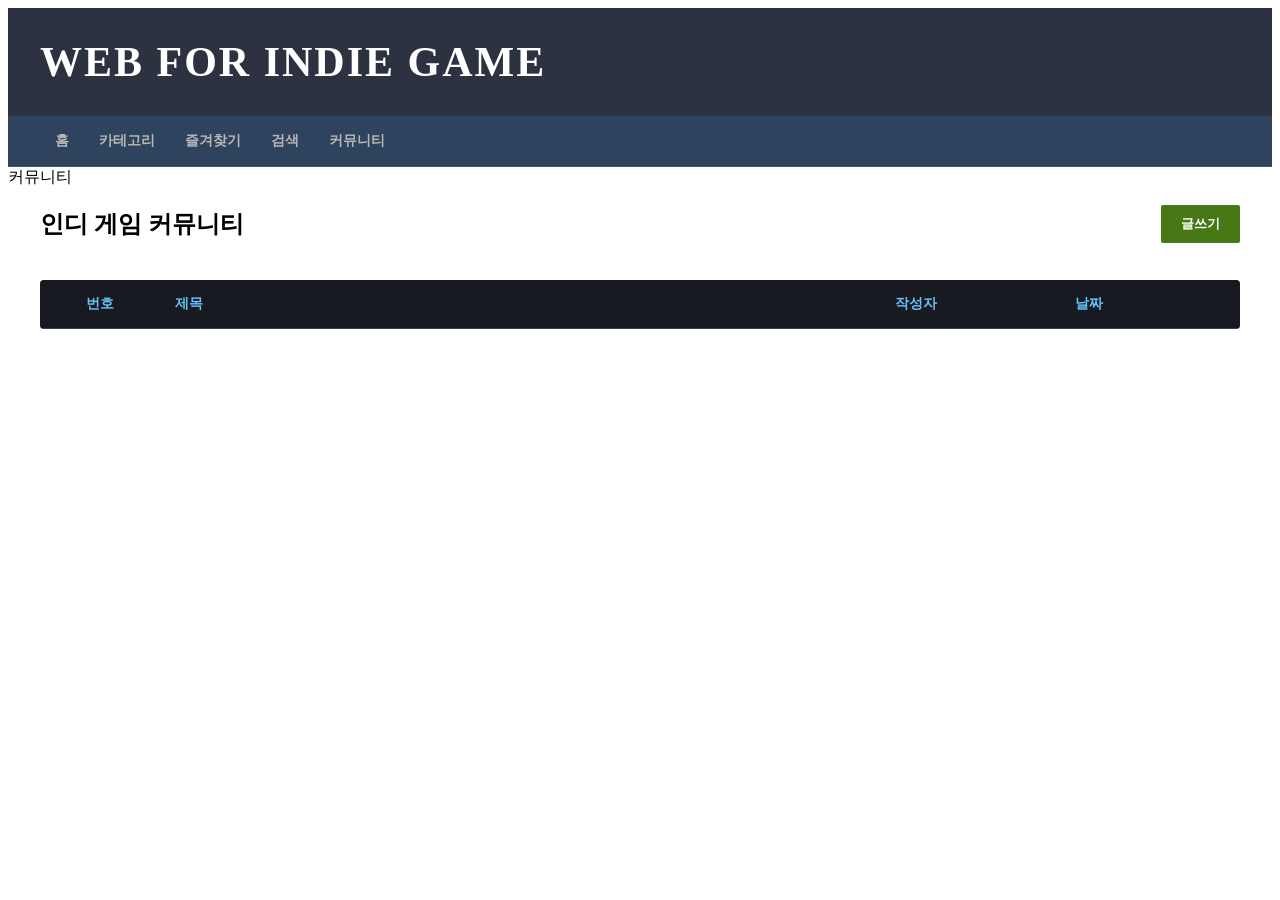
==== site/5.커뮤니티.html @ 9bc29b01 "Add files via upload" ====
<!DOCTYPE html>
<html lang="en">
<head>
    <meta charset="UTF-8">
    <meta name="viewport" content="width=device-width, initial-scale=1.0">
    <title>커뮤니티 - Web For Indie Game</title>
    <link rel="stylesheet" href="../css/메인기본.css">
    <link rel="stylesheet" href="../css/5.커뮤니티.css">
</head>
<body>
    <header class="steam-header">
    <!-- 1층: 메인 로고 자리 -->
    <div class="logo-area">
        <div class="container">
            <a href="/" class="main-logo">
                <span class="logo-text">Web For Indie Game</span>
            </a>
        </div>
    </div>

    <!-- 2층: 가로 메뉴 바 -->
    <nav class="nav-bar">
        <div class="container">
            <ul class="menu-list">
                <li><a href="../index.html">홈</a></li>
                <li><a href="2.카테고리.html">카테고리</a></li>
                <li><a href="3.즐겨찾기.html">즐겨찾기</a></li>
                <li><a href="4.검색.html">검색</a></li>
                <li><a href="5.커뮤니티.html">커뮤니티</a></li>
            </ul>
        </div>
    </nav>
</header>
커뮤니티
    <header class="steam-header">
        </header>

    <main class="content-area">
        <div class="container">
            <div class="community-header">
                <h2 class="section-title">인디 게임 커뮤니티</h2>
                <button class="write-trigger-btn" onclick="openModal()">글쓰기</button>
            </div>
            
            <div class="board-wrapper">
                <table class="board-table">
                    <thead>
                        <tr>
                            <th class="th-num">번호</th>
                            <th class="th-title">제목</th>
                            <th class="th-author">작성자</th>
                            <th class="th-date">날짜</th>
                        </tr>
                    </thead>
                    <tbody id="board-content">
                        </tbody>
                </table>
            </div>
        </div>
    </main>

    <div id="write-modal" class="modal-overlay hidden">
        <div class="modal-window">
            <div class="modal-header">
                <h3>새 글 작성하기</h3>
                <button class="close-btn" onclick="closeModal()">X</button>
            </div>
            <div class="modal-body">
                <input type="text" id="post-title" placeholder="제목을 입력하세요">
                <input type="text" id="post-author" placeholder="작성자 닉네임">
                <textarea id="post-content" rows="8" placeholder="내용을 작성해 주세요..."></textarea>
            </div>
            <div class="modal-footer">
                <button class="submit-btn" onclick="submitPost()">등록하기</button>
            </div>
        </div>

    </div>

    <script src="../js/5.커뮤니티.js"></script>

</body>
</html>
---- css/메인기본.css ----
.container {
    max-width: 1200px;
    margin: 0 auto;
    padding: 0 20px;
}

.steam-header {
    width: 100%;
}

/* 1층: 로고 영역 */
.logo-area {
    background-color: #2c323f; 
    padding: 30px 0; 
}

.main-logo {
    text-decoration: none;
    display: inline-block;
}

.logo-text {
    color: #ffffff;
    font-size: 42px; 
    font-weight: 800;
    letter-spacing: 2px;
    text-transform: uppercase;
}

/* 2층: 메뉴 바 영역 */
.nav-bar {
    background-color: #2d435e; 
    border-bottom: 1px solid rgba(255, 255, 255, 0.1);
    width: 100%;
    /* ⭐ 메뉴바 자체도 넘치는 글자를 깔끔하게 숨기도록 안전장치 설정 */
    overflow: hidden; 
}

.menu-list {
    list-style: none;
    margin: 0;
    padding: 0;
    display: flex;       /* 가로 정렬 */
    height: 50px;        /* 메뉴바 높이 고정 */
    align-items: center;
    
    /* ✂️ 핵심: 창이 좁아져도 절대 아래로 떨어지지 않고 잘리게 만드는 속성 */
    flex-wrap: nowrap;   /* 절대 아래 줄로 내려가지 않음 (한 줄 유지) */
    overflow: hidden;    /* 화면 폭보다 넘치는 메뉴 글자는 강제로 숨김 */
}

.menu-list li {
    /* ⭐ 글자가 공간 부족으로 찌그러지지 않고 원래 크기를 유지하며 잘리도록 설정 */
    flex-shrink: 0;      
}

.menu-list li a {
    text-decoration: none;
    color: #b8b6b4;
    font-size: 14px;
    font-weight: bold;
    padding: 0 15px;
    line-height: 50px;   /* 원래 디자인대로 높이 중앙 정렬 */
    display: block;
    transition: background 0.2s;
    
    /* ⭐ 글자 자체도 절대 줄바꿈 되지 않도록 설정 */
    white-space: nowrap; 
}

.menu-list li a:hover {
    color: #fff;
    background-color: rgba(255, 255, 255, 0.05); 
}
---- css/5.커뮤니티.css ----
.community-header {
    display: flex;
    justify-content: space-between;
    align-items: center;
    margin-bottom: 20px;
}

.write-trigger-btn {
    background-color: #467915; /* 스팀 초록색 버튼 느낌 */
    color: white;
    border: none;
    padding: 10px 20px;
    border-radius: 2px;
    cursor: pointer;
    font-weight: bold;
    transition: background 0.2s;
}

.write-trigger-btn:hover {
    background-color: #5c9e1f;
}

/* 테이블 스타일 */
.board-wrapper {
    background: rgba(0, 0, 0, 0.4);
    border-radius: 4px;
    overflow: hidden;
}

.board-table {
    width: 100%;
    border-collapse: collapse;
    text-align: left;
}

.board-table th, .board-table td {
    padding: 15px;
    border-bottom: 1px solid #2a475e;
}

.board-table th {
    background-color: #171a21;
    color: #66c0f4;
    font-size: 14px;
}

.board-table tbody tr {
    cursor: pointer;
    transition: background 0.2s;
}

.board-table tbody tr:hover {
    background: rgba(255, 255, 255, 0.05);
}

.th-num { width: 10%; text-align: center; color: #556772; }
.th-author { width: 15%; color: #9099a1; }
.th-date { width: 15%; color: #556772; }
td.td-num, td.td-date { text-align: center; color: #556772; }
td.td-title { color: #c7d5e0; }

/* 모달 팝업 레이아웃 */
.modal-overlay {
    position: fixed;
    top: 0; left: 0; width: 100%; height: 100%;
    background: rgba(0, 0, 0, 0.7);
    display: flex;
    justify-content: center;
    align-items: center;
    z-index: 1000;
}

.modal-window {
    background: #1b2838;
    border: 1px solid #66c0f4;
    border-radius: 4px;
    width: 500px;
    padding: 20px;
}

.modal-header {
    display: flex;
    justify-content: space-between;
    color: white;
    margin-bottom: 15px;
}

.close-btn { background: none; border: none; color: #556772; cursor: pointer; font-size: 16px; }

.modal-body input, .modal-body textarea {
    width: 100%;
    background: #121a24;
    border: 1px solid #2a475e;
    color: white;
    padding: 10px;
    margin-bottom: 10px;
    border-radius: 2px;
    outline: none;
}

.submit-btn {
    width: 100%;
    background: #66c0f4;
    color: white;
    border: none;
    padding: 12px;
    cursor: pointer;
    font-weight: bold;
}

.hidden { display: none !important; }

.post-delete-btn {
    background: none;
    border: none;
    color: #556772;
    margin-left: 10px;
    cursor: pointer;
    font-size: 11px;
    padding: 2px 6px;
    border-radius: 2px;
    transition: all 0.2s;
    vertical-align: middle;
}

.post-delete-btn:hover {
    background-color: #b31217; /* 스팀 삭제/위험 경고 색상 */
    color: white;
}

/* 제목 칸 내부 배치 조정 */
.td-title {
    display: flex;
    justify-content: space-between;
    align-items: center;
}
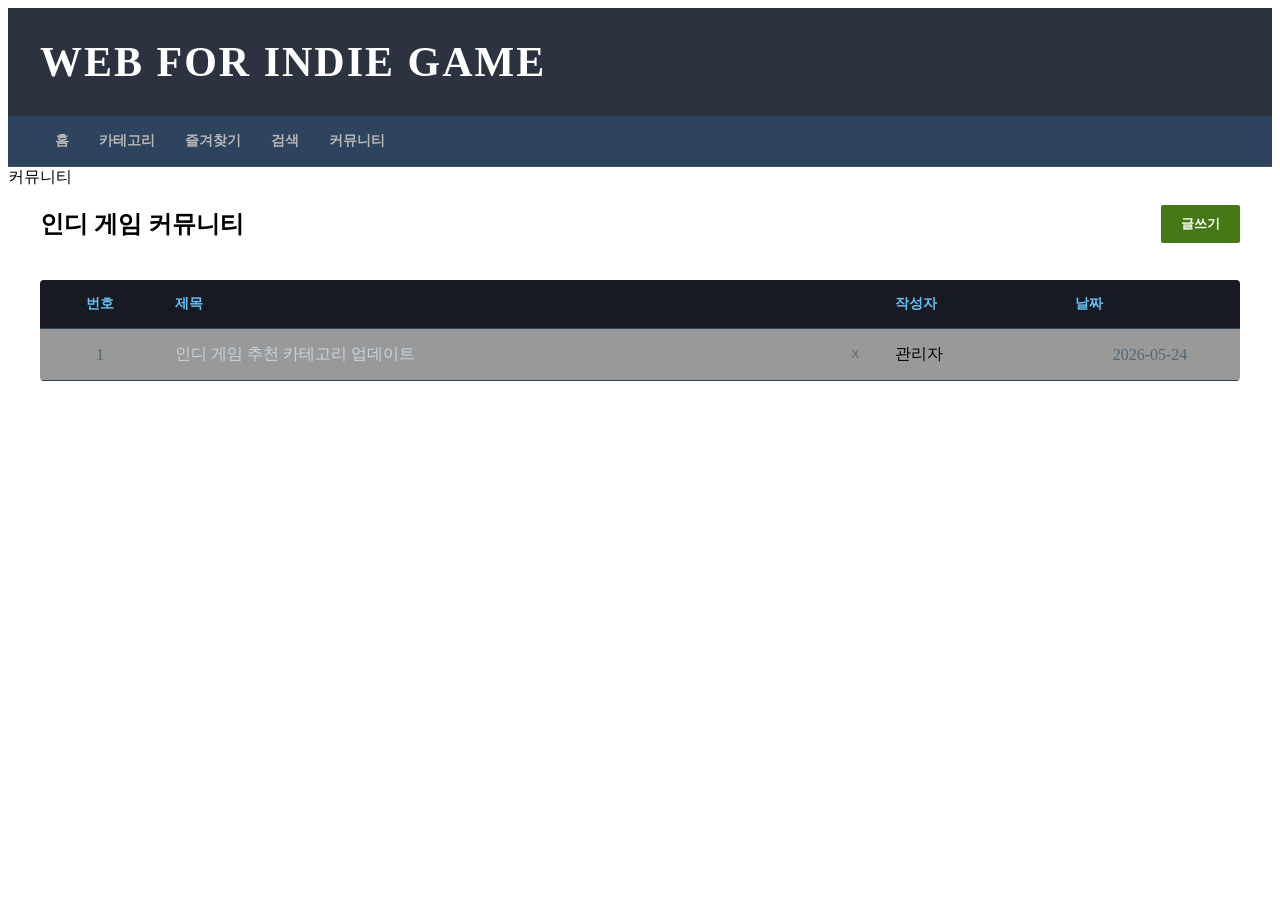
==== commit a27da445: "Update 5.커뮤니티.html" ====
--- a/site/5.커뮤니티.html
+++ b/site/5.커뮤니티.html
@@ -77,7 +77,7 @@
 
     </div>
 
-    <script src="../js/5.커뮤니티.js"></script>
+    <script src="../JS/5.커뮤니티.js"></script>
 
 </body>
-</html>+</html>
